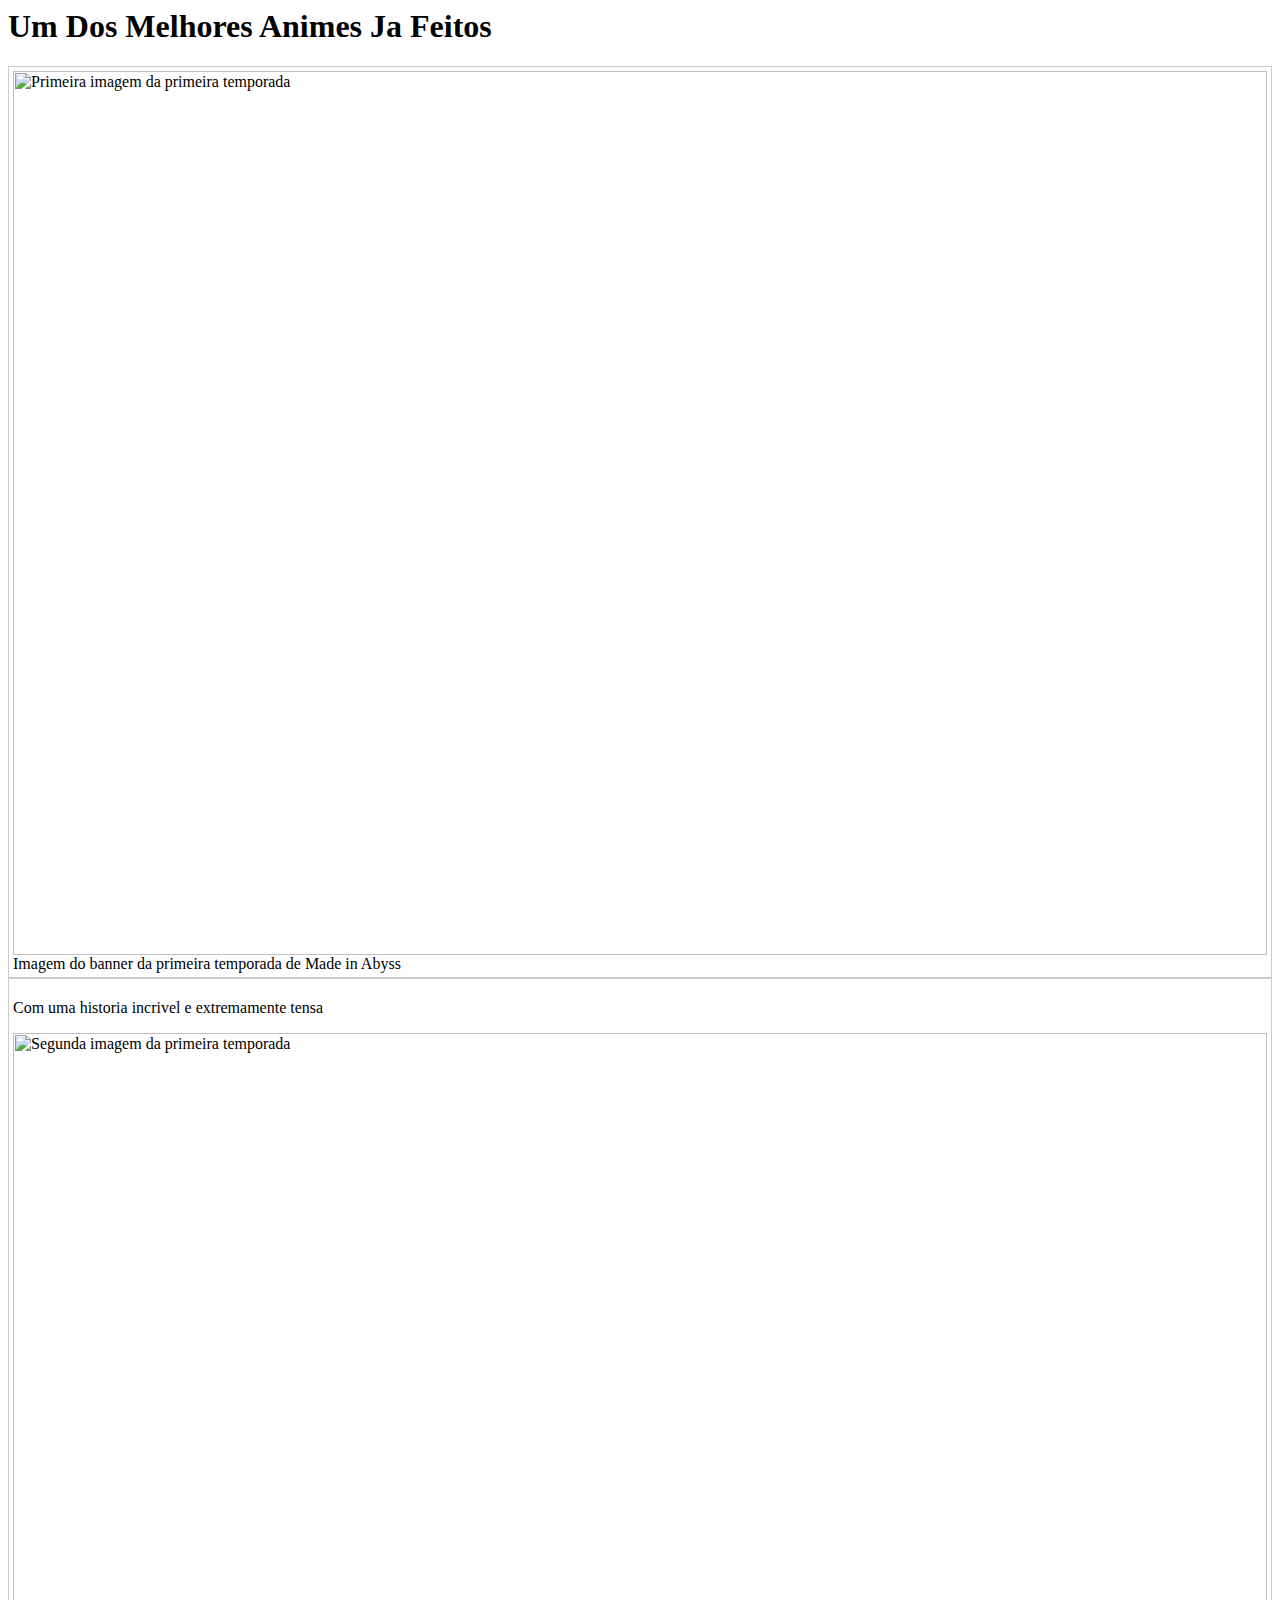
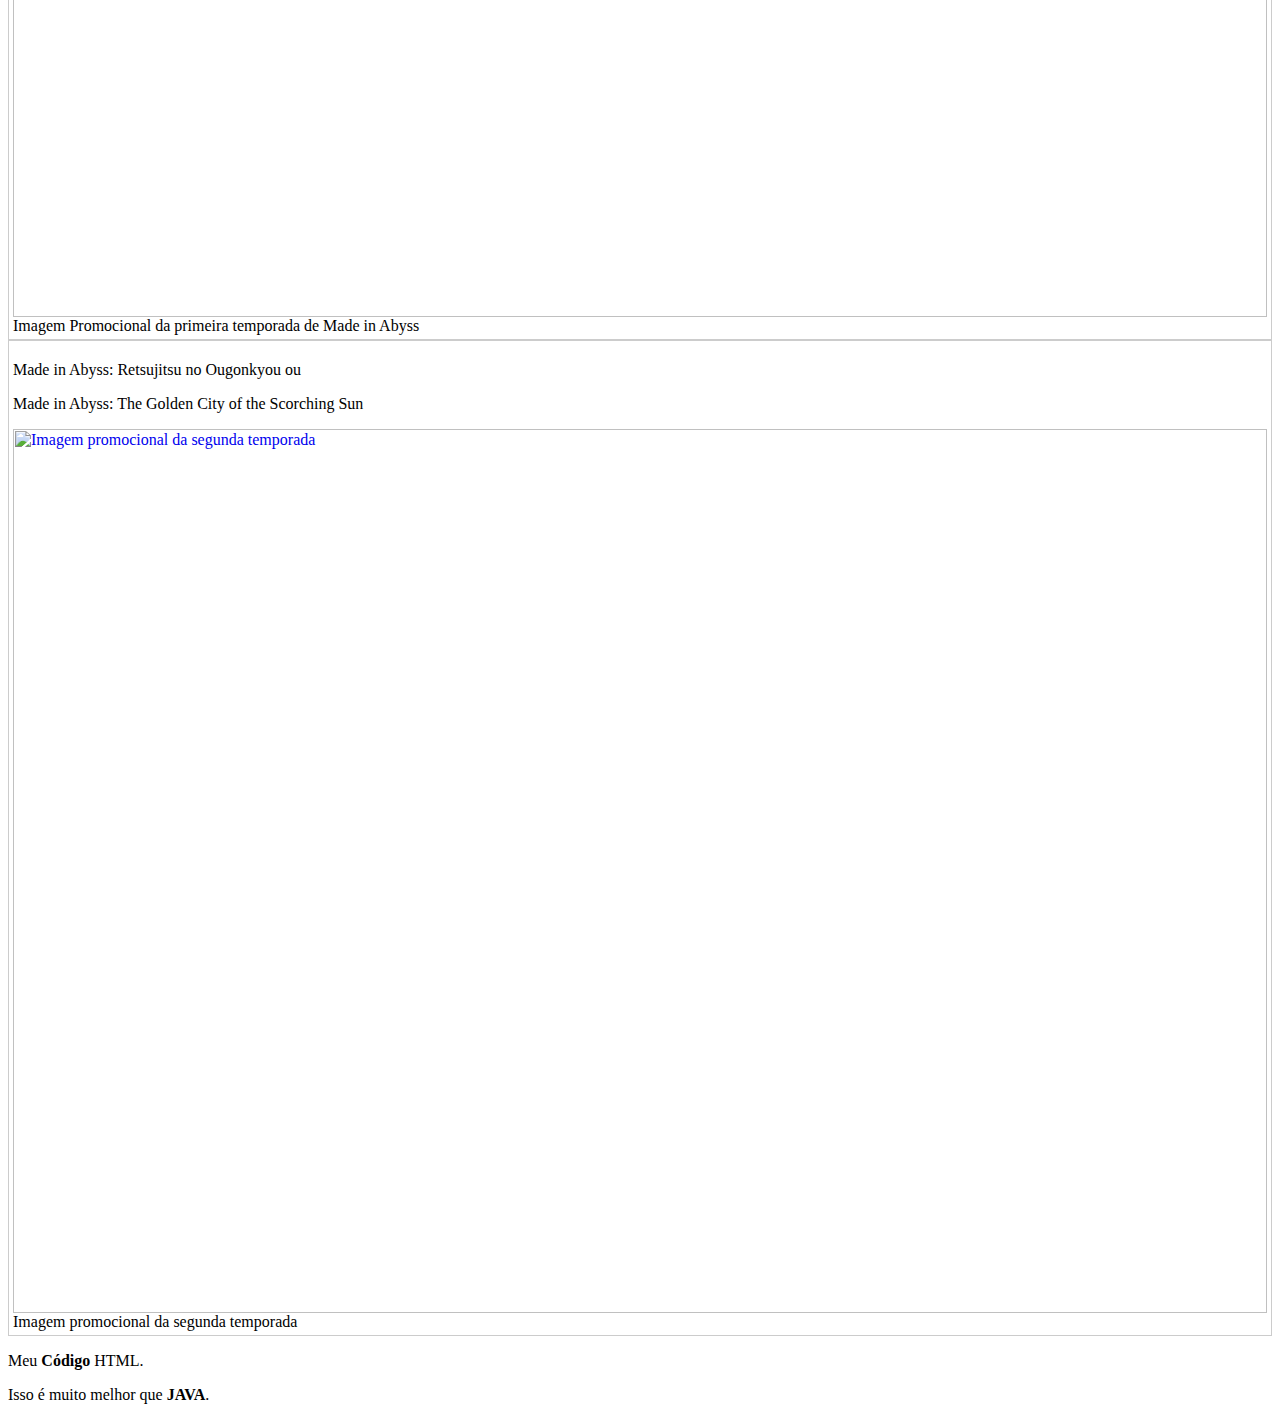
==== index.html @ 2937ad51 "MIA_V.0.0.7" ====
<!-- EAE BROTHER -->
 <html>
    <link rel="stylesheet" href="./css/style.css">
    <title>Made in Abyss</title>
    <h1>Um Dos Melhores Animes Ja Feitos</h1>
        <style> figure {
            border: 1px #cccccc solid;
            padding: 4px;
            margin:auto;
        }
        </style>

        <figure>
            <img src="img/RT.jpg" alt="Primeira imagem da primeira temporada" style="width: 100%;">
            <figcaption>Imagem do banner da primeira temporada de Made in Abyss</figcaption>
        </figure>

        <figure>
            <p>Com uma historia incrivel e extremamente tensa</p>

            <img src="img/R.jpg" alt="Segunda imagem da primeira temporada" style="width: 100%;">
            <figcaption>Imagem Promocional da primeira temporada de Made in Abyss</figcaption>
        
        </figure>

        <figure>
            <p>Made in Abyss: Retsujitsu no Ougonkyou ou</p>
            <p>Made in Abyss: The Golden City of the Scorching Sun</p>
            <a class="contato" href="contato.html" target="_blank"><img src="img/R (1).jpg" alt="Imagem promocional da segunda temporada" style="width:100%;"></a>
            <figcaption>Imagem promocional da segunda temporada</figcaption>
        </figure>

        <p>Meu <Strong>Código</Strong> HTML.</p>

        <p>Isso é muito melhor que <Strong>JAVA</Strong>.</p>

 </html>
---- css/style.css ----
.menu .logo_canal img {
    width: 50px;
    right: 5%;
    position: fixed;
}

.contato{
    width: 500px;
}
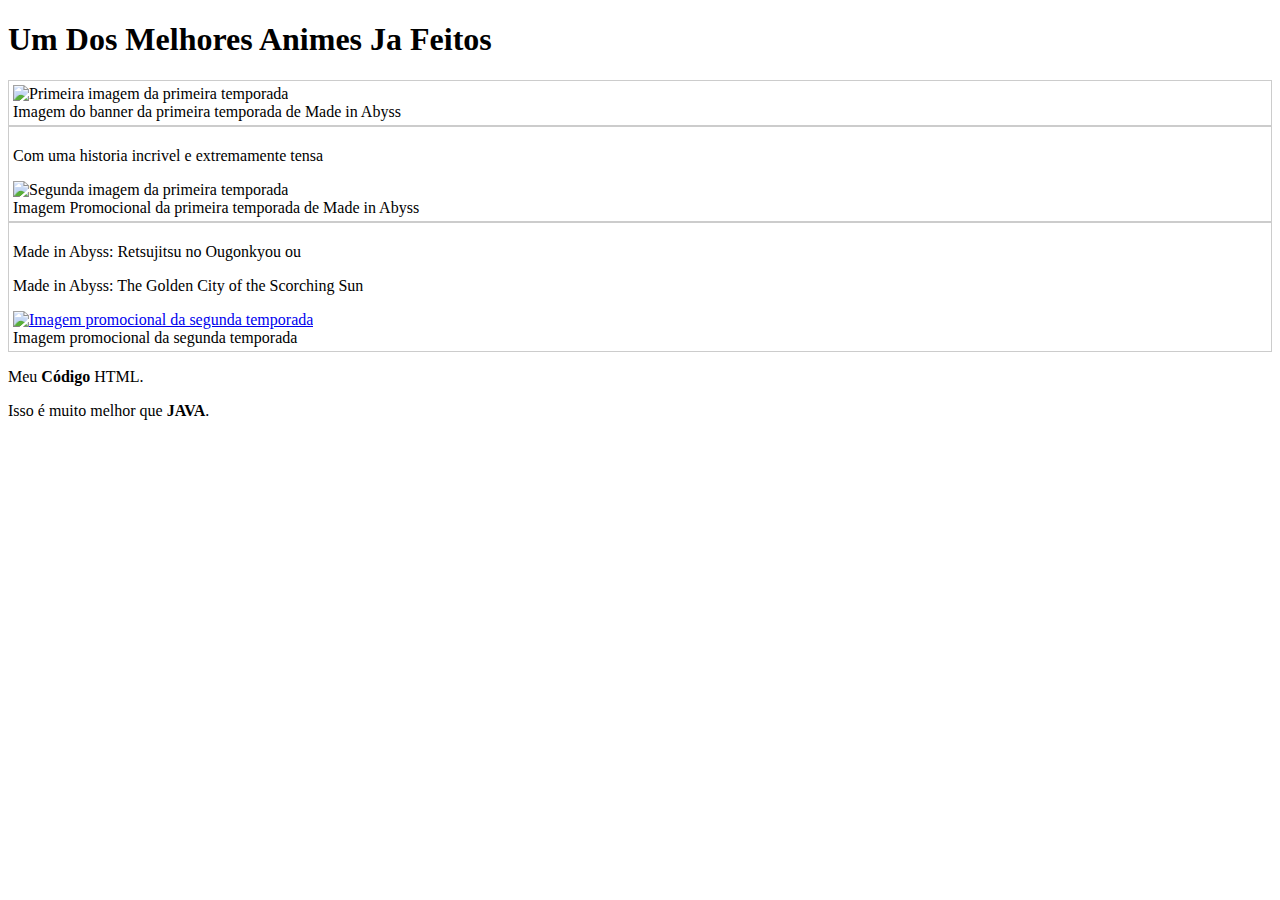
==== commit fa218c8a: "MIA_V.0.0.9" ====
--- a/index.html
+++ b/index.html
@@ -1,8 +1,17 @@
 <!-- EAE BROTHER -->
- <html>
+<!DOCTYPE html>
+<html lang="en">
+<head>
+    <meta charset="UTF-8">
+    <meta name="viewport" content="width=device-width, initial-scale=1.0">
     <link rel="stylesheet" href="./css/style.css">
     <title>Made in Abyss</title>
+</head>
+
+<body>
+
     <h1>Um Dos Melhores Animes Ja Feitos</h1>
+        
         <style> figure {
             border: 1px #cccccc solid;
             padding: 4px;
@@ -34,4 +43,6 @@
 
         <p>Isso é muito melhor que <Strong>JAVA</Strong>.</p>
 
+</body>
+
  </html>--- a/css/style.css
+++ b/css/style.css
@@ -4,6 +4,7 @@
     position: fixed;
 }
 
+
 .contato{
     width: 500px;
 }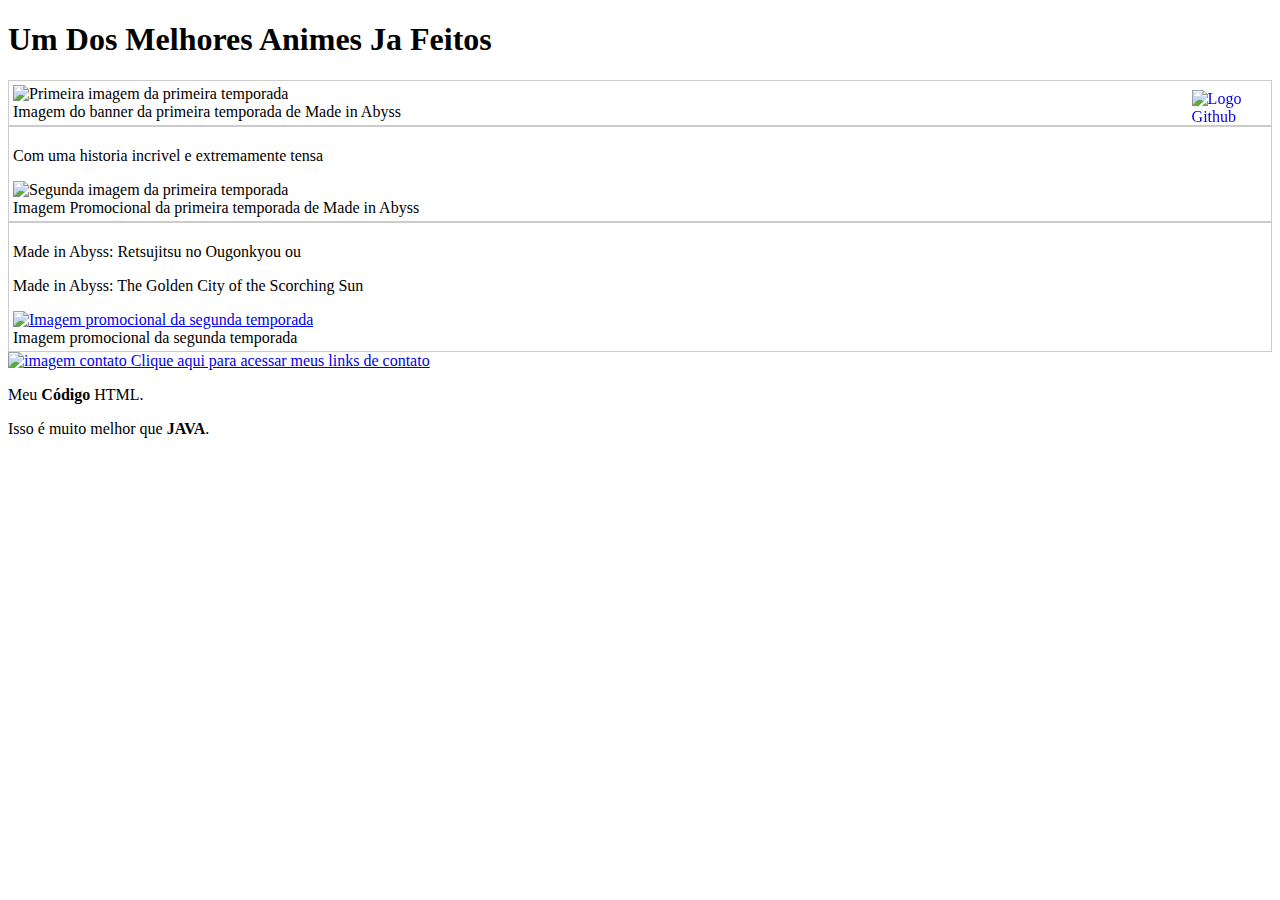
==== commit 61c9b647: "MIA_V.0.1.0" ====
--- a/index.html
+++ b/index.html
@@ -20,14 +20,14 @@
         </style>
 
         <figure>
-            <img src="img/RT.jpg" alt="Primeira imagem da primeira temporada" style="width: 100%;">
+            <img src="img/RT.jpg" alt="Primeira imagem da primeira temporada" style="width: 90%;">
             <figcaption>Imagem do banner da primeira temporada de Made in Abyss</figcaption>
         </figure>
 
         <figure>
             <p>Com uma historia incrivel e extremamente tensa</p>
 
-            <img src="img/R.jpg" alt="Segunda imagem da primeira temporada" style="width: 100%;">
+            <img src="img/R.jpg" alt="Segunda imagem da primeira temporada" style="width: 90%;">
             <figcaption>Imagem Promocional da primeira temporada de Made in Abyss</figcaption>
         
         </figure>
@@ -35,9 +35,18 @@
         <figure>
             <p>Made in Abyss: Retsujitsu no Ougonkyou ou</p>
             <p>Made in Abyss: The Golden City of the Scorching Sun</p>
-            <a class="contato" href="contato.html" target="_blank"><img src="img/R (1).jpg" alt="Imagem promocional da segunda temporada" style="width:100%;"></a>
+            <a class="contato" href="contato.html" target="_blank"><img src="img/R (1).jpg" alt="Imagem promocional da segunda temporada" style="width: 90%;">
+            </a>
             <figcaption>Imagem promocional da segunda temporada</figcaption>
         </figure>
+
+        <a href="contato.html"> <img src="img/GitHub-Logo.png" alt="imagem contato" style="width: 90%;"> Clique aqui para acessar meus links de contato</a>
+
+
+
+        <a class="github" href="https://github.com/gudaloco" target="_blank">
+            <img src="img/GitHub-Logo.png" alt="Logo Github">
+        </a>
 
         <p>Meu <Strong>Código</Strong> HTML.</p>
 
@@ -45,4 +54,5 @@
 
 </body>
 
+
  </html>--- a/css/style.css
+++ b/css/style.css
@@ -1,10 +1,16 @@
 .menu .logo_canal img {
     width: 50px;
-    right: 5%;
+    right: 3%;
     position: fixed;
 }
 
-
 .contato{
     width: 500px;
+}
+
+.github img {
+    width: 50px;
+    right: 3%;
+    top: 10%;
+    position: fixed;
 }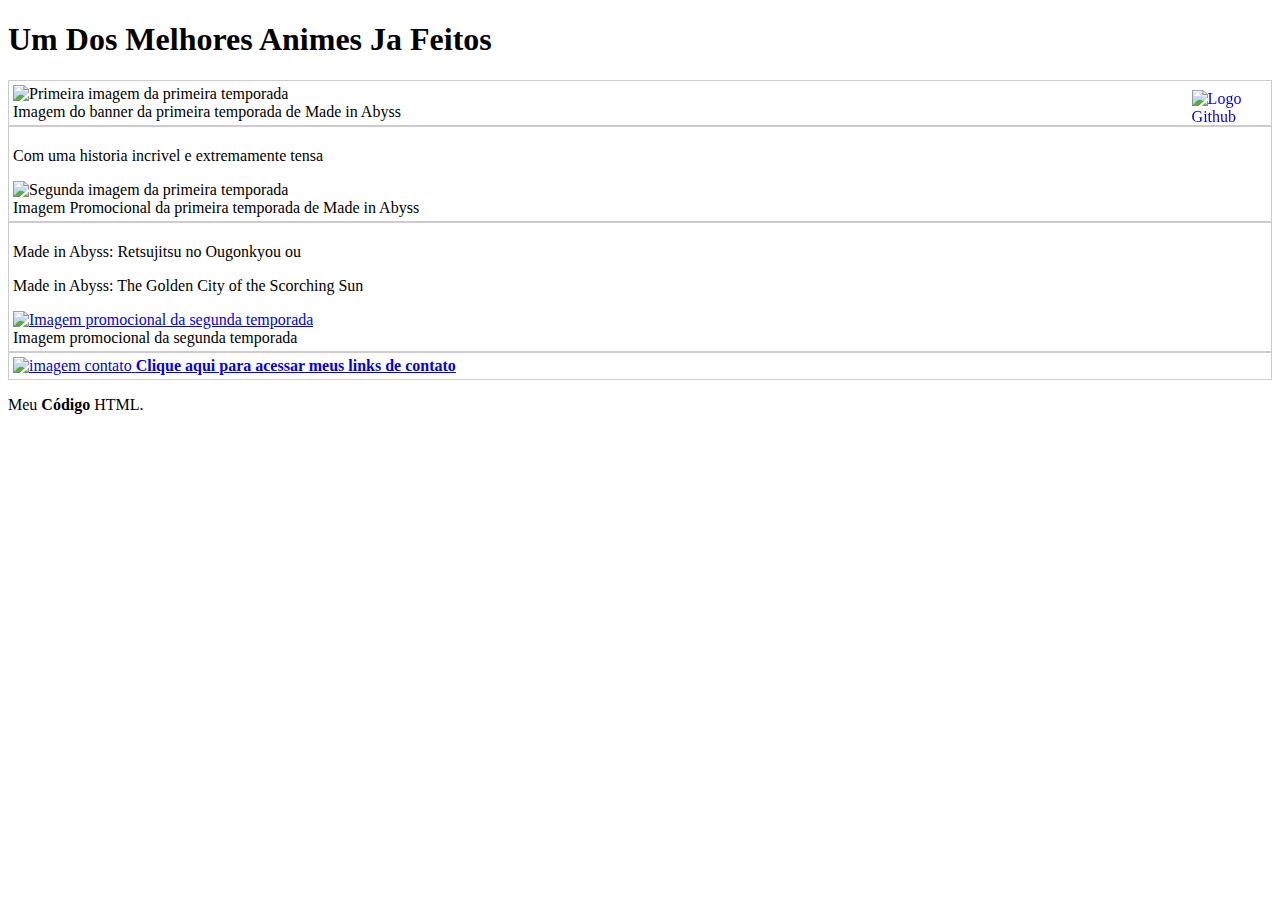
==== commit cb9a324c: "MIA_V.0.1.1" ====
--- a/index.html
+++ b/index.html
@@ -40,17 +40,16 @@
             <figcaption>Imagem promocional da segunda temporada</figcaption>
         </figure>
 
-        <a href="contato.html"> <img src="img/GitHub-Logo.png" alt="imagem contato" style="width: 90%;"> Clique aqui para acessar meus links de contato</a>
+        <figure>
+            <a href="contato.html"> <img src="img/contact-icon-png-4058.png" alt="imagem contato" style="width: 10%;"> <Strong>Clique aqui para acessar meus links de contato</Strong> 
+            </a>
+        </figure>
 
-
-
-        <a class="github" href="https://github.com/gudaloco" target="_blank">
-            <img src="img/GitHub-Logo.png" alt="Logo Github">
+        <a class="github" href="contato.html">
+            <img src="img/contact-icon-png-4058.png" alt="Logo Github">
         </a>
 
         <p>Meu <Strong>Código</Strong> HTML.</p>
-
-        <p>Isso é muito melhor que <Strong>JAVA</Strong>.</p>
 
 </body>
 
--- a/css/style.css
+++ b/css/style.css
@@ -13,4 +13,11 @@
     right: 3%;
     top: 10%;
     position: fixed;
+}
+
+.voltar img {
+    width: 50px;
+    right: 3%;
+    bottom: 5%;
+    position: fixed;
 }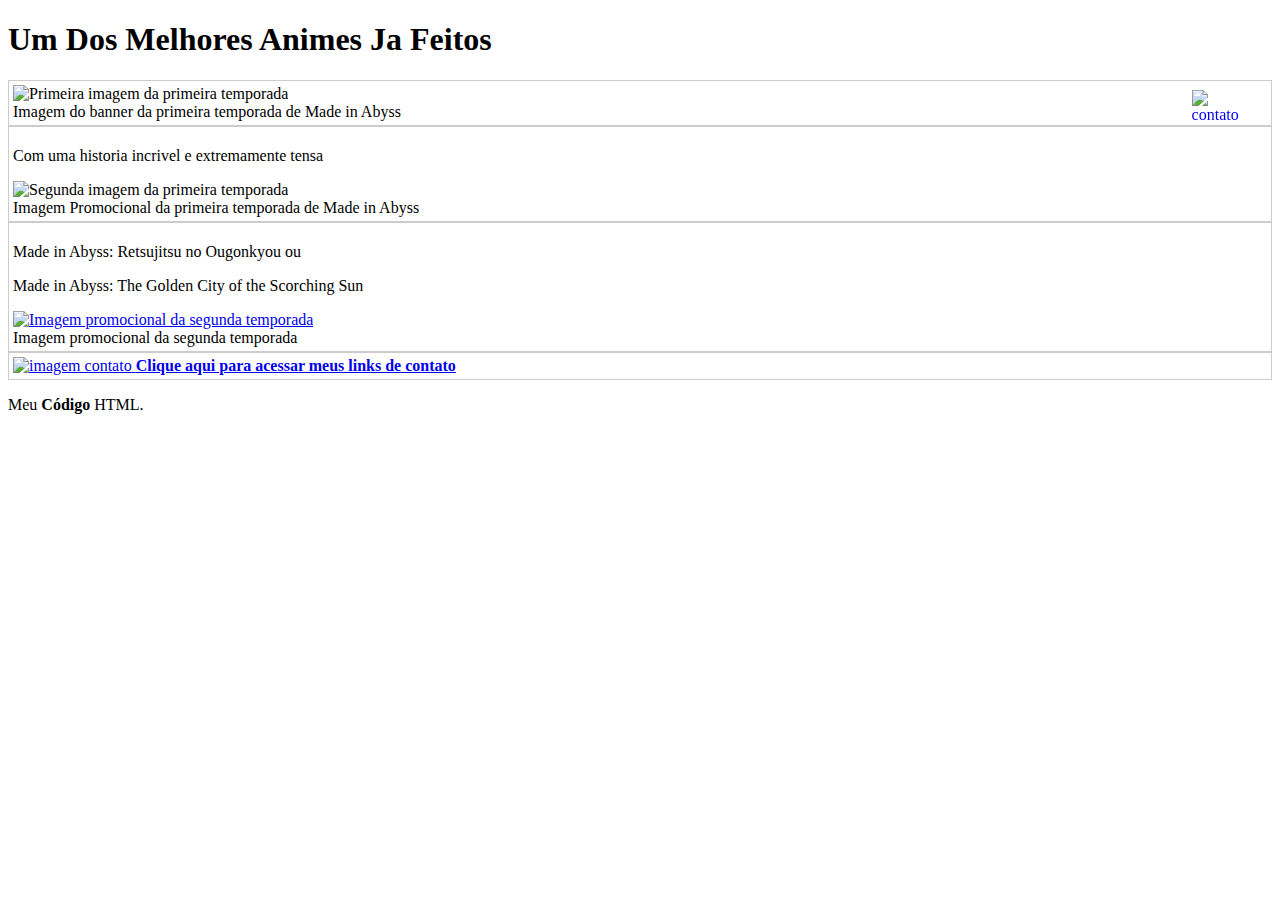
==== commit de680196: "MIA_V.0.1.3" ====
--- a/index.html
+++ b/index.html
@@ -1,6 +1,7 @@
 <!-- EAE BROTHER -->
 <!DOCTYPE html>
 <html lang="en">
+
 <head>
     <meta charset="UTF-8">
     <meta name="viewport" content="width=device-width, initial-scale=1.0">
@@ -11,47 +12,50 @@
 <body>
 
     <h1>Um Dos Melhores Animes Ja Feitos</h1>
-        
-        <style> figure {
+
+    <style>
+        figure {
             border: 1px #cccccc solid;
             padding: 4px;
-            margin:auto;
+            margin: auto;
         }
-        </style>
+    </style>
 
-        <figure>
-            <img src="img/RT.jpg" alt="Primeira imagem da primeira temporada" style="width: 90%;">
-            <figcaption>Imagem do banner da primeira temporada de Made in Abyss</figcaption>
-        </figure>
+    <figure>
+        <img src="img/RT.jpg" alt="Primeira imagem da primeira temporada" style="width: 90%;">
+        <figcaption>Imagem do banner da primeira temporada de Made in Abyss</figcaption>
+    </figure>
 
-        <figure>
-            <p>Com uma historia incrivel e extremamente tensa</p>
+    <figure>
+        <p>Com uma historia incrivel e extremamente tensa</p>
 
-            <img src="img/R.jpg" alt="Segunda imagem da primeira temporada" style="width: 90%;">
-            <figcaption>Imagem Promocional da primeira temporada de Made in Abyss</figcaption>
-        
-        </figure>
+        <img src="img/R.jpg" alt="Segunda imagem da primeira temporada" style="width: 90%;">
+        <figcaption>Imagem Promocional da primeira temporada de Made in Abyss</figcaption>
 
-        <figure>
-            <p>Made in Abyss: Retsujitsu no Ougonkyou ou</p>
-            <p>Made in Abyss: The Golden City of the Scorching Sun</p>
-            <a class="contato" href="contato.html" target="_blank"><img src="img/R (1).jpg" alt="Imagem promocional da segunda temporada" style="width: 90%;">
-            </a>
-            <figcaption>Imagem promocional da segunda temporada</figcaption>
-        </figure>
+    </figure>
 
-        <figure>
-            <a href="contato.html"> <img src="img/contact-icon-png-4058.png" alt="imagem contato" style="width: 10%;"> <Strong>Clique aqui para acessar meus links de contato</Strong> 
-            </a>
-        </figure>
+    <figure>
+        <p>Made in Abyss: Retsujitsu no Ougonkyou ou</p>
+        <p>Made in Abyss: The Golden City of the Scorching Sun</p>
+        <a class="contato" href="contato.html" target="_blank"><img src="img/R (1).jpg"
+                alt="Imagem promocional da segunda temporada" style="width: 90%;">
+        </a>
+        <figcaption>Imagem promocional da segunda temporada</figcaption>
+    </figure>
 
-        <a class="github" href="contato.html">
-            <img src="img/contact-icon-png-4058.png" alt="Logo Github">
+    <figure>
+        <a href="contato.html"> <img src="img/contact-icon-png-4058.png" alt="imagem contato" style="width: 10%;">
+            <Strong>Clique aqui para acessar meus links de contato</Strong>
         </a>
+    </figure>
 
-        <p>Meu <Strong>Código</Strong> HTML.</p>
+    <a class="github" href="contato.html">
+        <img src="img/contact-icon-png-4058.png" alt="contato">
+    </a>
+
+    <p>Meu <Strong>Código</Strong> HTML.</p>
 
 </body>
 
 
- </html>+</html>--- a/css/style.css
+++ b/css/style.css
@@ -4,7 +4,7 @@
     position: fixed;
 }
 
-.contato{
+.contato {
     width: 500px;
 }
 
@@ -20,4 +20,11 @@
     right: 3%;
     bottom: 5%;
     position: fixed;
+}
+
+.BURH img {
+    width: 50px;
+    right: 3%;
+    top: 15%;
+    position: fixed;
 }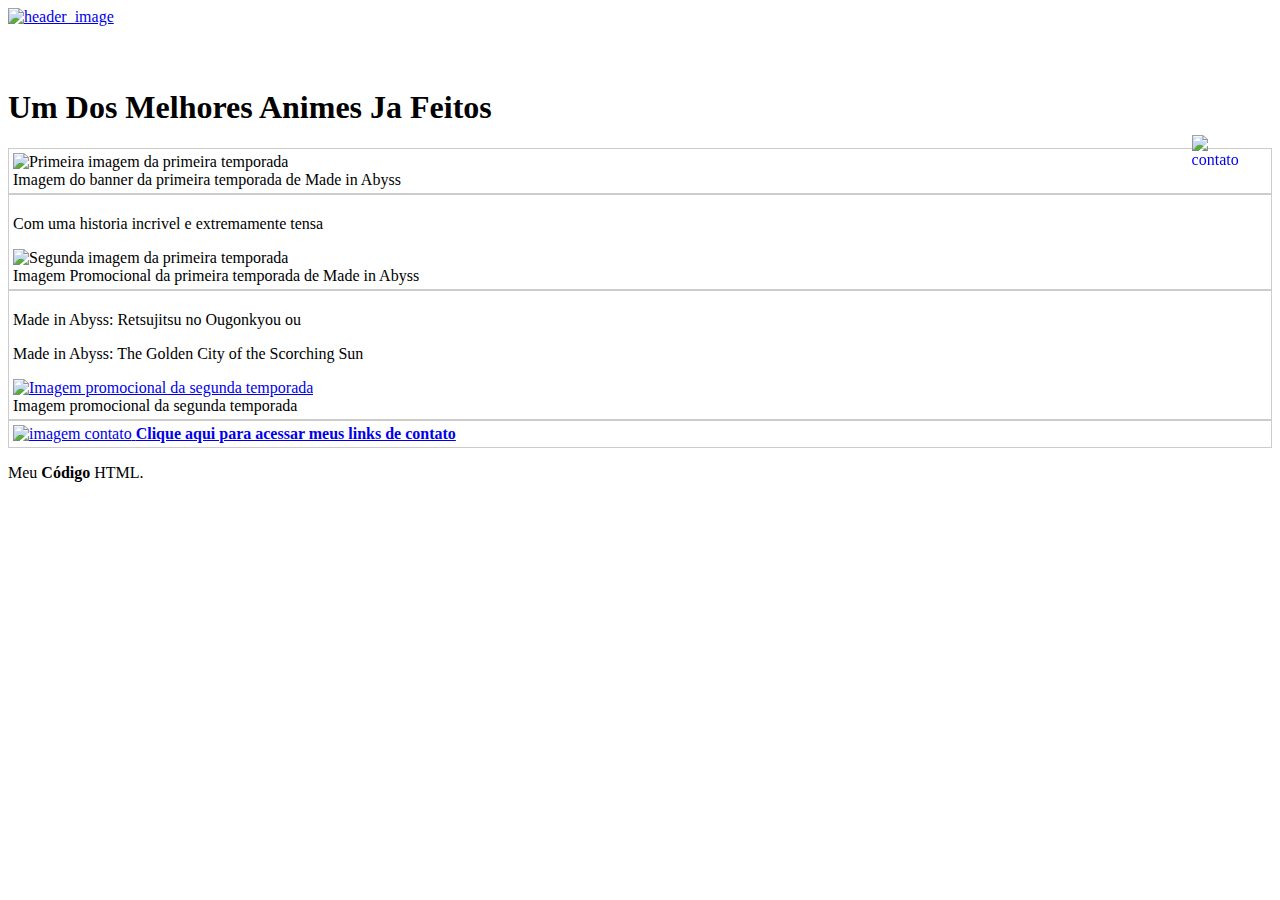
==== commit b413a36c: "MIA_V.0.1.5 Implementação de cabeçalho (imagem no canto superior esquerdo que tem em todo site)" ====
--- a/index.html
+++ b/index.html
@@ -1,61 +1,82 @@
 <!-- EAE BROTHER -->
 <!DOCTYPE html>
 <html lang="en">
+  <head>
+    <meta charset="UTF-8" />
+    <meta name="viewport" content="width=device-width, initial-scale=1.0" />
+    <link rel="stylesheet" href="./css/style.css" />
+    <title>Made in Abyss</title>
+  </head>
 
-<head>
-    <meta charset="UTF-8">
-    <meta name="viewport" content="width=device-width, initial-scale=1.0">
-    <link rel="stylesheet" href="./css/style.css">
-    <title>Made in Abyss</title>
-</head>
-
-<body>
+  <body>
+    <header id="header">
+      <a id="logo" href="index.html"
+        ><img src="img/RT.jpg" alt="header_image"
+      /></a>
+    </header>
 
     <h1>Um Dos Melhores Animes Ja Feitos</h1>
 
     <style>
-        figure {
-            border: 1px #cccccc solid;
-            padding: 4px;
-            margin: auto;
-        }
+      figure {
+        border: 1px #cccccc solid;
+        padding: 4px;
+        margin: auto;
+      }
     </style>
 
     <figure>
-        <img src="img/RT.jpg" alt="Primeira imagem da primeira temporada" style="width: 90%;">
-        <figcaption>Imagem do banner da primeira temporada de Made in Abyss</figcaption>
+      <img
+        src="img/RT.jpg"
+        alt="Primeira imagem da primeira temporada"
+        style="width: 90%"
+      />
+      <figcaption>
+        Imagem do banner da primeira temporada de Made in Abyss
+      </figcaption>
     </figure>
 
     <figure>
-        <p>Com uma historia incrivel e extremamente tensa</p>
+      <p>Com uma historia incrivel e extremamente tensa</p>
 
-        <img src="img/R.jpg" alt="Segunda imagem da primeira temporada" style="width: 90%;">
-        <figcaption>Imagem Promocional da primeira temporada de Made in Abyss</figcaption>
-
+      <img
+        src="img/R.jpg"
+        alt="Segunda imagem da primeira temporada"
+        style="width: 90%"
+      />
+      <figcaption>
+        Imagem Promocional da primeira temporada de Made in Abyss
+      </figcaption>
     </figure>
 
     <figure>
-        <p>Made in Abyss: Retsujitsu no Ougonkyou ou</p>
-        <p>Made in Abyss: The Golden City of the Scorching Sun</p>
-        <a class="contato" href="contato.html" target="_blank"><img src="img/R (1).jpg"
-                alt="Imagem promocional da segunda temporada" style="width: 90%;">
-        </a>
-        <figcaption>Imagem promocional da segunda temporada</figcaption>
+      <p>Made in Abyss: Retsujitsu no Ougonkyou ou</p>
+      <p>Made in Abyss: The Golden City of the Scorching Sun</p>
+      <a class="contato" href="contato.html" target="_blank"
+        ><img
+          src="img/R (1).jpg"
+          alt="Imagem promocional da segunda temporada"
+          style="width: 90%"
+        />
+      </a>
+      <figcaption>Imagem promocional da segunda temporada</figcaption>
     </figure>
 
     <figure>
-        <a href="contato.html"> <img src="img/contact-icon-png-4058.png" alt="imagem contato" style="width: 10%;">
-            <Strong>Clique aqui para acessar meus links de contato</Strong>
-        </a>
+      <a href="contato.html">
+        <img
+          src="img/contact-icon-png-4058.png"
+          alt="imagem contato"
+          style="width: 10%"
+        />
+        <strong>Clique aqui para acessar meus links de contato</strong>
+      </a>
     </figure>
 
     <a class="github" href="contato.html">
-        <img src="img/contact-icon-png-4058.png" alt="contato">
+      <img src="img/contact-icon-png-4058.png" alt="contato" />
     </a>
 
-    <p>Meu <Strong>Código</Strong> HTML.</p>
-
-</body>
-
-
-</html>+    <p>Meu <strong>Código</strong> HTML.</p>
+  </body>
+</html>
--- a/css/style.css
+++ b/css/style.css
@@ -1,30 +1,39 @@
 .menu .logo_canal img {
-    width: 50px;
-    right: 3%;
-    position: fixed;
+  width: 50px;
+  right: 3%;
+  position: fixed;
 }
 
 .contato {
-    width: 500px;
+  width: 500px;
 }
 
 .github img {
-    width: 50px;
-    right: 3%;
-    top: 10%;
-    position: fixed;
+  width: 50px;
+  right: 3%;
+  top: 15%;
+  position: fixed;
 }
 
 .voltar img {
-    width: 50px;
-    right: 3%;
-    bottom: 5%;
-    position: fixed;
+  width: 50px;
+  right: 3%;
+  bottom: 5%;
+  position: fixed;
 }
 
 .BURH img {
-    width: 50px;
-    right: 3%;
-    top: 15%;
-    position: fixed;
-}+  width: 50px;
+  right: 3%;
+  top: 20%;
+  position: fixed;
+}
+
+#header {
+  box-sizing: border-box;
+  height: 60px;
+}
+
+#logo img {
+  width: 40px;
+}
